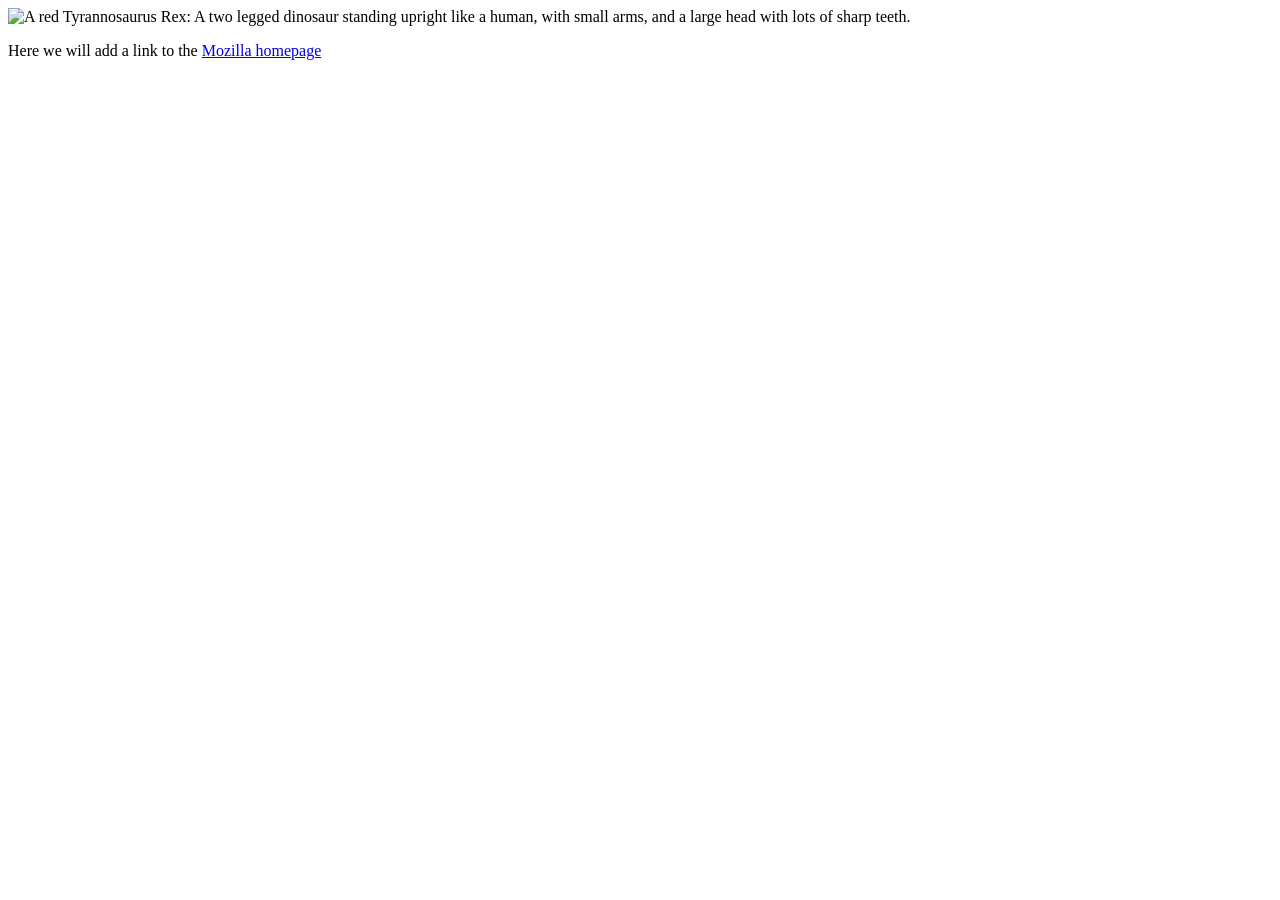
==== dom-example.html @ 8eabb01c "ok" ====
<!DOCTYPE html>
<html lang="en-US">
  <head>
    <meta charset="utf-8">
    <meta name="viewport" content="width=device-width, initial-scale=1.0">
    <title>Simple DOM example</title>
  </head>
  <body>
      <section>
        <img src="dinosaur.png" alt="A red Tyrannosaurus Rex: A two legged dinosaur standing upright like a human, with small arms, and a large head with lots of sharp teeth.">
        <p>Here we will add a link to the <a href="https://www.mozilla.org/">Mozilla homepage</a></p>
      </section>
  </body>
</html>
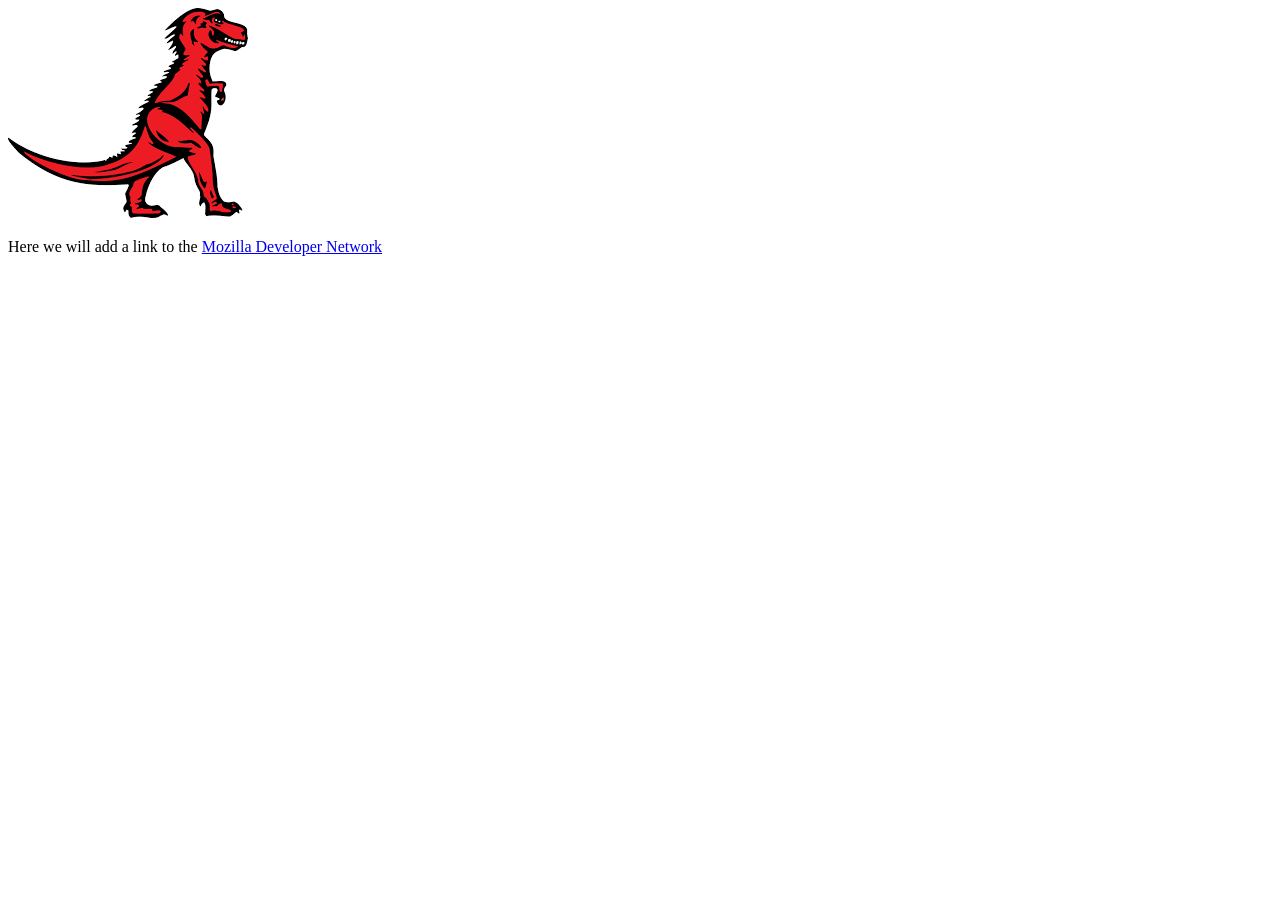
==== commit cb7cc1c9: "ok" ====
--- a/dom-example.html
+++ b/dom-example.html
@@ -7,8 +7,11 @@
   </head>
   <body>
       <section>
-        <img src="dinosaur.png" alt="A red Tyrannosaurus Rex: A two legged dinosaur standing upright like a human, with small arms, and a large head with lots of sharp teeth.">
+        <img src="images/dinosaur.png" alt="A red Tyrannosaurus Rex: A two legged dinosaur standing upright like a human, with small arms, and a large head with lots of sharp teeth.">
         <p>Here we will add a link to the <a href="https://www.mozilla.org/">Mozilla homepage</a></p>
       </section>
+      <script>const link = document.querySelector("a");</script>
+      <script>link.textContent = "Mozilla Developer Network";</script>
+      <script>link.href = "https://developer.mozilla.org";</script>
   </body>
-</html>+</html>
